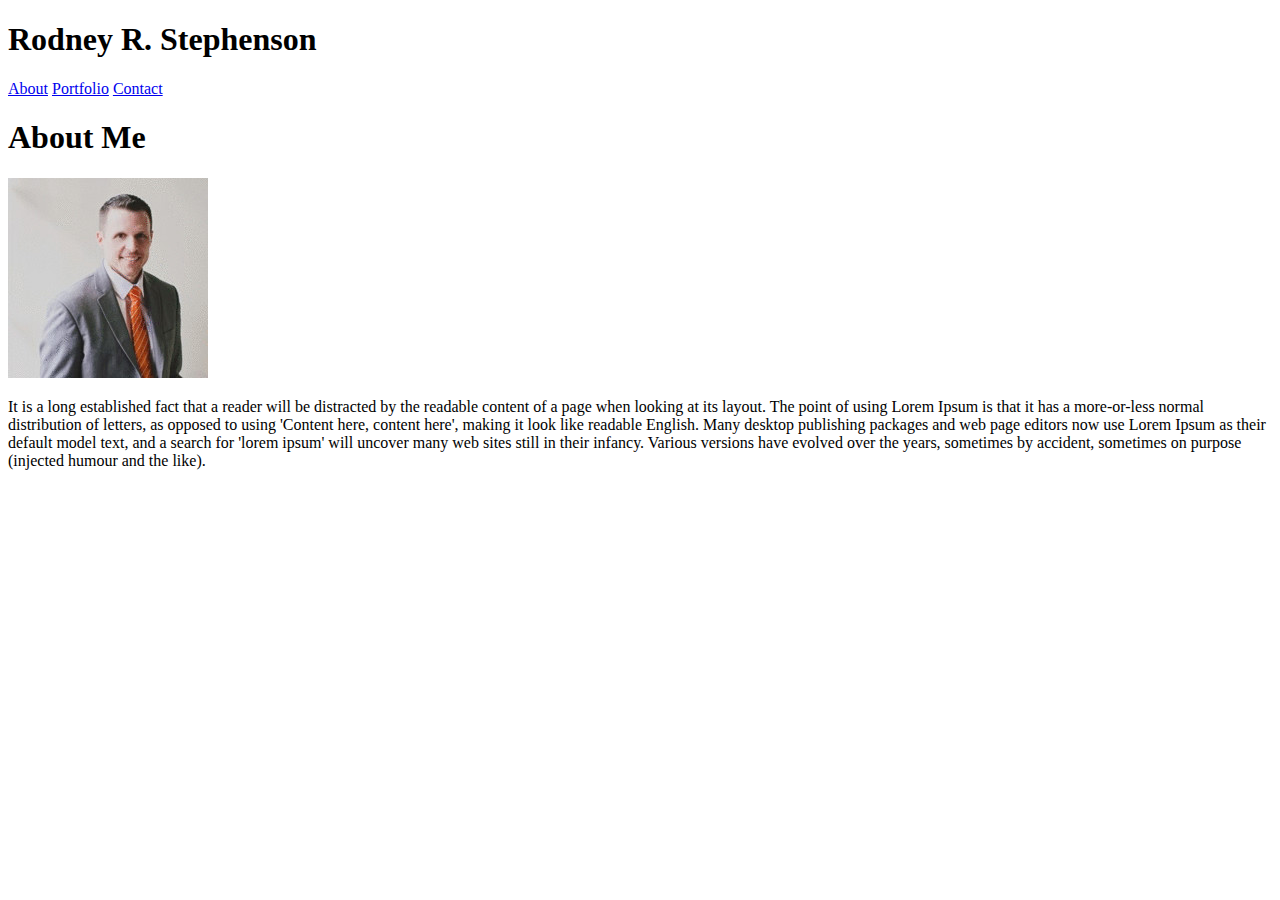
==== index.html @ 840e3170 "aboutmev02" ====
<!DOCTYPE html>
<html lang="en-us">
<head>
    <meta charset="utf-8" />
    <meta http-equiv="X-UA-Compatible" content="IE=edge">
    <title>Rodney R. Stephenson</title>
    <meta name="viewport" content="width=device-width, initial-scale=1">
    <link rel="stylesheet" type="text/css" media="screen" href="assets/css/style.css"/>
    
</head>


<body>
    <header>       
        <div class="container01">
            
            <div class="logo">
                <h1>Rodney R. Stephenson</h1>
        
            </div>

            <div class="topnav">
                    <a class="active" href="#About">About</a>
                    <a href="#portfolio">Portfolio</a>
                    <a href="#Contact">Contact</a>
            </div>
        </div>

    </header>
        
        
    <div class="container02">

        <div class="aboutme"></div>
            <h1>About Me</h1>
        
            <img id="bio-image"src="assets/images/ProfilePhoto.jpeg" alt="Rodney Stephenson">
 
            
        <div class="aboutmetext">

            <p>It is a long established fact that a reader will be distracted by the readable content of a page when looking at its layout. The point of using Lorem Ipsum is that it has a more-or-less normal distribution of letters, as opposed to using 'Content here, content here', making it look like readable English. Many desktop publishing packages and web page editors now use Lorem Ipsum as their default model text, and a search for 'lorem ipsum' will uncover many web sites still in their infancy. Various versions have evolved over the years, sometimes by accident, sometimes on purpose (injected humour and the like).</p>


        </div>
            

    </div>

        
    <div class="container03"></div>

                

</body>
</html>
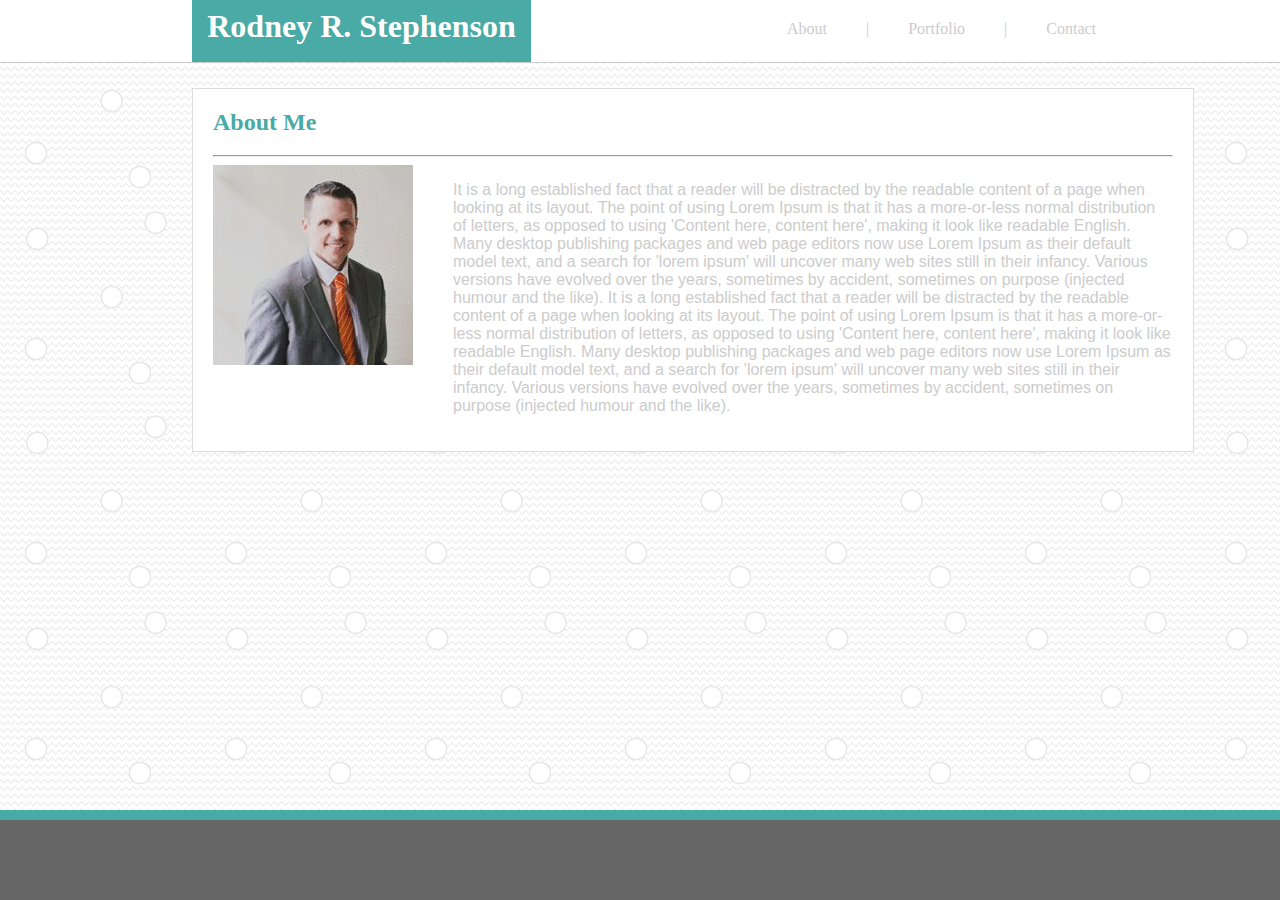
==== commit 437564e9: "aboutmev03" ====
--- a/index.html
+++ b/index.html
@@ -9,48 +9,66 @@
     
 </head>
 
-
 <body>
     <header>       
-        <div class="container01">
             
-            <div class="logo">
-                <h1>Rodney R. Stephenson</h1>
+        <h1 class="logo">Rodney R. Stephenson</h1>
+
+            <nav>
+                <a href="active">About |</a>
+                <a href="Portfolio">Portfolio |</a>
+                <a href="Contact">Contact</a>
+            </nav>
+
+    </header>
+            
+          
+    <section>
+
+        <div class="container02">
+
+
+                <h2>About Me</h2>
+
+                <hr>
+            
+                <img class="bio-image"src="assets/images/ProfilePhoto.jpeg" alt="Rodney Stephenson">
+    
+                <p>It is a long established fact that a reader will be distracted 
+                    by the readable content of a page when looking at its layout. 
+                    The point of using Lorem Ipsum is that it has a more-or-less 
+                    normal distribution of letters, as opposed to using 'Content 
+                    here, content here', making it look like readable English. Many
+                     desktop publishing packages and web page editors now use 
+                     Lorem Ipsum as their default model text, and a search for 
+                     'lorem ipsum' will uncover many web sites still in their infancy. 
+                     Various versions have evolved over the years, sometimes by accident, 
+                     sometimes on purpose (injected humour and the like).
+                    
+                     It is a long established fact that a reader will be distracted 
+                     by the readable content of a page when looking at its layout. 
+                     The point of using Lorem Ipsum is that it has a more-or-less 
+                     normal distribution of letters, as opposed to using 'Content 
+                     here, content here', making it look like readable English. Many
+                      desktop publishing packages and web page editors now use 
+                      Lorem Ipsum as their default model text, and a search for 
+                      'lorem ipsum' will uncover many web sites still in their infancy. 
+                      Various versions have evolved over the years, sometimes by accident, 
+                      sometimes on purpose (injected humour and the like).</p>
+            
+                
         
+                
+    </section>    
+  
+    <section>
+        <div class="footer">
+                <p></p>
             </div>
 
-            <div class="topnav">
-                    <a class="active" href="#About">About</a>
-                    <a href="#portfolio">Portfolio</a>
-                    <a href="#Contact">Contact</a>
-            </div>
-        </div>
-
-    </header>
-        
-        
-    <div class="container02">
-
-        <div class="aboutme"></div>
-            <h1>About Me</h1>
-        
-            <img id="bio-image"src="assets/images/ProfilePhoto.jpeg" alt="Rodney Stephenson">
- 
-            
-        <div class="aboutmetext">
-
-            <p>It is a long established fact that a reader will be distracted by the readable content of a page when looking at its layout. The point of using Lorem Ipsum is that it has a more-or-less normal distribution of letters, as opposed to using 'Content here, content here', making it look like readable English. Many desktop publishing packages and web page editors now use Lorem Ipsum as their default model text, and a search for 'lorem ipsum' will uncover many web sites still in their infancy. Various versions have evolved over the years, sometimes by accident, sometimes on purpose (injected humour and the like).</p>
+    </section>
 
 
-        </div>
-            
-
-    </div>
-
-        
-    <div class="container03"></div>
-
-                
 
 </body>
 </html>--- a/assets/css/style.css
+++ b/assets/css/style.css
@@ -0,0 +1,106 @@
+html
+{
+    background-image: url(../images/wavy-dots.png);
+}
+
+body
+{
+    margin: 0px;
+}
+header
+{
+    margin: 0px;
+    border-bottom: 1px solid #cccccc;
+}
+
+h1
+{
+    margin: 0
+}
+
+.logo
+{
+    background-color: #4aaaa5;
+    width: 339px;
+    height: 54px;
+    text-align: center;
+    color: #ffffff;
+    float: left;
+    margin: 0% 20% 2% 15%;
+    padding: 8px 0px 0px 0px;
+}
+
+a
+{
+    color: #cccccc;
+    text-decoration: none;
+    
+}
+
+nav
+{
+    background: #ffffff;
+    height: 42px;
+    word-spacing: 35px;
+    padding: 20px 0px 0px 0px;
+    border-bottom: 10px;
+    border-bottom-color: #cccccc;
+}
+
+
+.active
+{
+    font: #cccccc;
+
+}
+.container02
+{
+    color: #4aaaa5;
+    float: left;
+    clear: both;
+    margin-left: 15%;
+    margin-bottom: 15%;
+    width: 960px;
+    padding: 0px 20px 20px 20px;
+    border: 1px solid #dddddd;
+    background-color: #ffffff;
+}
+
+.bioimage
+{
+    float: left;
+}
+
+p
+{
+    font-family: Arial, Helvetica, sans-serif;
+    color: #cccccc;
+    float: right;
+    width: 720px;
+}
+
+
+.aboutme
+{
+    font: #4aaaa5;
+    float: left;
+}
+
+h2
+{
+    font-family: Georgia, 'Times New Roman', Times, serif;
+    border-bottom: 2px;
+    border-color: #dddddd;
+}
+
+.footer
+{
+   position: fixed;
+   height: 80px;
+   left: 0;
+   bottom: 0;
+   width: 100%;
+   background-color: #666666;
+   text-align: center;
+   border-top: 10px solid #4aaaa5;
+}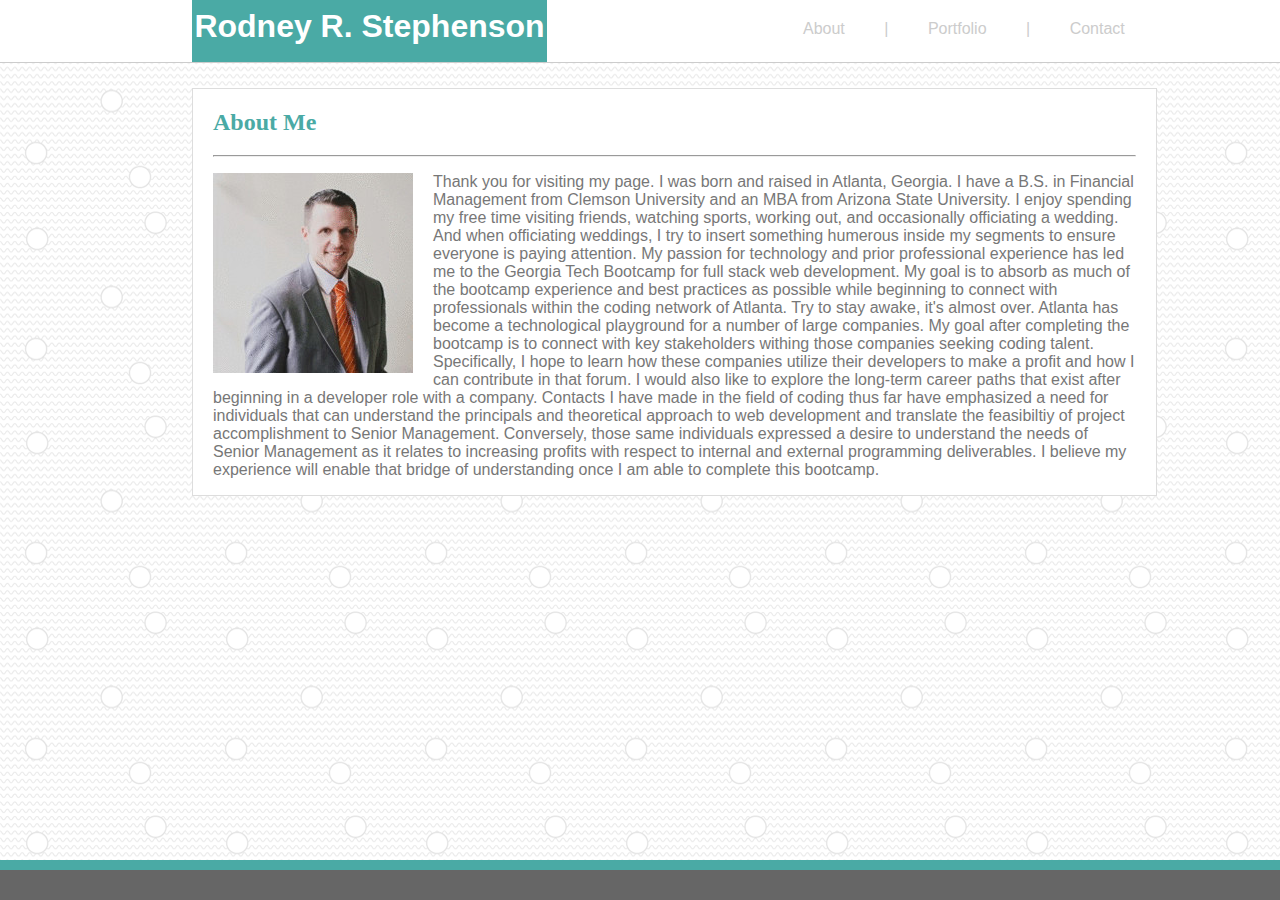
==== commit 620c3d15: "Homework 01_final submission" ====
--- a/index.html
+++ b/index.html
@@ -3,7 +3,7 @@
 <head>
     <meta charset="utf-8" />
     <meta http-equiv="X-UA-Compatible" content="IE=edge">
-    <title>Rodney R. Stephenson</title>
+    <title>RRS About Me</title>
     <meta name="viewport" content="width=device-width, initial-scale=1">
     <link rel="stylesheet" type="text/css" media="screen" href="assets/css/style.css"/>
     
@@ -12,54 +12,25 @@
 <body>
     <header>       
             
-        <h1 class="logo">Rodney R. Stephenson</h1>
+        <h1 class="MyName">Rodney R. Stephenson</h1>
 
             <nav>
-                <a href="active">About |</a>
-                <a href="Portfolio">Portfolio |</a>
-                <a href="Contact">Contact</a>
+                <a href="index.html">About |</a>
+                <a href="portfolio.html">Portfolio |</a>
+                <a href="contact.html">Contact</a>
             </nav>
 
     </header>
-            
-          
-    <section>
+    
+    <div class="container01">
+            <h2>About Me</h2>
 
-        <div class="container02">
-
-
-                <h2>About Me</h2>
-
-                <hr>
-            
-                <img class="bio-image"src="assets/images/ProfilePhoto.jpeg" alt="Rodney Stephenson">
-    
-                <p>It is a long established fact that a reader will be distracted 
-                    by the readable content of a page when looking at its layout. 
-                    The point of using Lorem Ipsum is that it has a more-or-less 
-                    normal distribution of letters, as opposed to using 'Content 
-                    here, content here', making it look like readable English. Many
-                     desktop publishing packages and web page editors now use 
-                     Lorem Ipsum as their default model text, and a search for 
-                     'lorem ipsum' will uncover many web sites still in their infancy. 
-                     Various versions have evolved over the years, sometimes by accident, 
-                     sometimes on purpose (injected humour and the like).
-                    
-                     It is a long established fact that a reader will be distracted 
-                     by the readable content of a page when looking at its layout. 
-                     The point of using Lorem Ipsum is that it has a more-or-less 
-                     normal distribution of letters, as opposed to using 'Content 
-                     here, content here', making it look like readable English. Many
-                      desktop publishing packages and web page editors now use 
-                      Lorem Ipsum as their default model text, and a search for 
-                      'lorem ipsum' will uncover many web sites still in their infancy. 
-                      Various versions have evolved over the years, sometimes by accident, 
-                      sometimes on purpose (injected humour and the like).</p>
-            
+            <hr>
+            <p><img src="assets/images/ProfilePhoto.jpeg" alt="ProfilePhoto" style="width:200px;height:200px;margin-right:20px;">Thank you for visiting my page.  I was born and raised in Atlanta, Georgia.  I have a B.S. in Financial Management from Clemson University and an MBA from Arizona State University.  I enjoy spending my free time visiting friends, watching sports, working out, and occasionally officiating a wedding.  And when officiating weddings, I try to insert something humerous inside my segments to ensure everyone is paying attention.  My passion for technology and prior professional experience has led me to the Georgia Tech Bootcamp for full stack web development.  My goal is to absorb as much of the bootcamp experience and best practices as possible while beginning to connect with professionals within the coding network of Atlanta.  Try to stay awake, it's almost over.  Atlanta has become a technological playground for a number of large companies.  My goal after completing the bootcamp is to connect with key stakeholders withing those companies seeking coding talent.  Specifically, I hope to learn how these companies utilize their developers to make a profit and how I can contribute in that forum.  I would also like to explore the long-term career paths that exist after beginning in a developer role with a company.  Contacts I have made in the field of coding thus far have emphasized a need for individuals that can understand the principals and theoretical approach to web development and translate the feasibiltiy of project accomplishment to Senior Management.  Conversely, those same individuals expressed a desire to understand the needs of Senior Management as it relates to increasing profits with respect to internal and external programming deliverables.  I believe my experience will enable that bridge of understanding once I am able to complete this bootcamp.</p>
                 
-        
+    </div>
                 
-    </section>    
+      
   
     <section>
         <div class="footer">
--- a/assets/css/style.css
+++ b/assets/css/style.css
@@ -16,25 +16,6 @@
 h1
 {
     margin: 0
-}
-
-.logo
-{
-    background-color: #4aaaa5;
-    width: 339px;
-    height: 54px;
-    text-align: center;
-    color: #ffffff;
-    float: left;
-    margin: 0% 20% 2% 15%;
-    padding: 8px 0px 0px 0px;
-}
-
-a
-{
-    color: #cccccc;
-    text-decoration: none;
-    
 }
 
 nav
@@ -48,59 +29,201 @@
 }
 
 
-.active
-{
-    font: #cccccc;
-
-}
-.container02
-{
-    color: #4aaaa5;
-    float: left;
+a
+{
+    color: #cccccc;
+    text-decoration: none;
+}
+
+
+.MyName
+{
+    background-color: #4aaaa5;
+    width: 355px;
+    height: 54px;
+    text-align: center;
+    color: #ffffff;
+    float: left;
+    margin: 0% 20% 2% 15%;
+    padding: 8px 0px 0px 0px;
+}
+
+img
+{
+    float: left;
+}
+
+.container01
+{
     clear: both;
     margin-left: 15%;
     margin-bottom: 15%;
-    width: 960px;
-    padding: 0px 20px 20px 20px;
+    padding: 0 20px 0px 20px;
     border: 1px solid #dddddd;
     background-color: #ffffff;
-}
-
-.bioimage
-{
-    float: left;
+    width: 923px;
+}
+
+
+h2
+{
+    color: #4aaaa5;
+    font-family: Georgia, 'Times New Roman', Times, serif;
+    border-color: #dddddd;
 }
 
 p
 {
-    font-family: Arial, Helvetica, sans-serif;
-    color: #cccccc;
+    color: #777777;
+}
+.aboutme
+{
+    font: #4aaaa5;
+    float: left;
+}
+
+.column 
+{
+
+    float: left;
+    width: 33%;
+    padding: 10px 10px 0px 0px;
+    
+}
+
+.picbox
+{
+    position: relative;
+}
+
+.hangman 
+{
+    position: absolute;
+    width: 200px;
+    height: 21px;
+    font-family: 'Arial', 'Helvetica Neue', Helvetica, sans-serif;
+    text-align: center;
+    background-color: #4aaaa5;
+    color: #ffffff; 
+    top: 339px;
+    padding: 14px 0px 10px 0px;
+}
+
+.TriviaGame 
+{
+    position: absolute;
+    width: 200px;
+    height: 21px;
+    font-family: 'Arial', 'Helvetica Neue', Helvetica, sans-serif;
+    text-align: center;
+    background-color: #4aaaa5;
+    color: #ffffff; 
+    top: 569px;
+    padding: 14px 0px 10px 0px;
+}
+
+.rps
+{
+    position: absolute;
+    width: 200px;
+    height: 21px;
+    font-family: 'Arial', 'Helvetica Neue', Helvetica, sans-serif;
+    text-align: center;
+    background-color: #4aaaa5;
+    color: #ffffff; 
+    top: 799px;
+    padding: 14px 0px 10px 0px;
+}
+
+.column2 
+{
     float: right;
-    width: 720px;
-}
-
-
-.aboutme
-{
-    font: #4aaaa5;
-    float: left;
-}
-
-h2
-{
-    font-family: Georgia, 'Times New Roman', Times, serif;
-    border-bottom: 2px;
-    border-color: #dddddd;
-}
+    width: 33%;
+    padding: 10px 10px 0px 0px;
+    
+}
+
+.rpg
+{
+    position: absolute;
+    width: 200px;
+    height: 21px;
+    font-family: 'Arial', 'Helvetica Neue', Helvetica, sans-serif;
+    text-align: center;
+    background-color: #4aaaa5;
+    color: #ffffff; 
+    top: 339px;
+    padding: 14px 0px 10px 0px;
+}
+
+.widget
+{
+    position: absolute;
+    width: 200px;
+    height: 21px;
+    font-family: 'Arial', 'Helvetica Neue', Helvetica, sans-serif;
+    text-align: center;
+    background-color: #4aaaa5;
+    color: #ffffff; 
+    top: 569px;
+    padding: 14px 0px 10px 0px;
+}
+
+.column img 
+{
+    margin-bottom: 15px;
+    margin-right: 15px;
+    margin-top: 15px;
+}
+
+.row 
+{
+    display: table;
+    clear: both;
+    
+}
+
+.container03 
+{
+    border-radius: 5px;
+    padding: 10px 0px 10px 0px;
+}
+
+body {font-family: Arial, Helvetica, sans-serif;}
+{box-sizing: border-box;}
+
+input[type=text], select, textarea 
+{
+    width: 100%;
+    padding: 12px;
+    border: 1px solid #ccc;
+    border-radius: 4px;
+    box-sizing: border-box;
+    margin-top: 6px;
+    margin-bottom: 16px;
+    resize: vertical;
+}
+
+input[type=submit] 
+{
+    background-color: #4aaaa5;
+    color: white;
+    padding: 12px 20px;
+    border: none;
+    border-radius: 4px;
+    cursor: pointer;
+}
+
 
 .footer
 {
    position: fixed;
-   height: 80px;
+   height: 30px;
    left: 0;
    bottom: 0;
    width: 100%;
    background-color: #666666;
    text-align: center;
    border-top: 10px solid #4aaaa5;
-}+}
+
